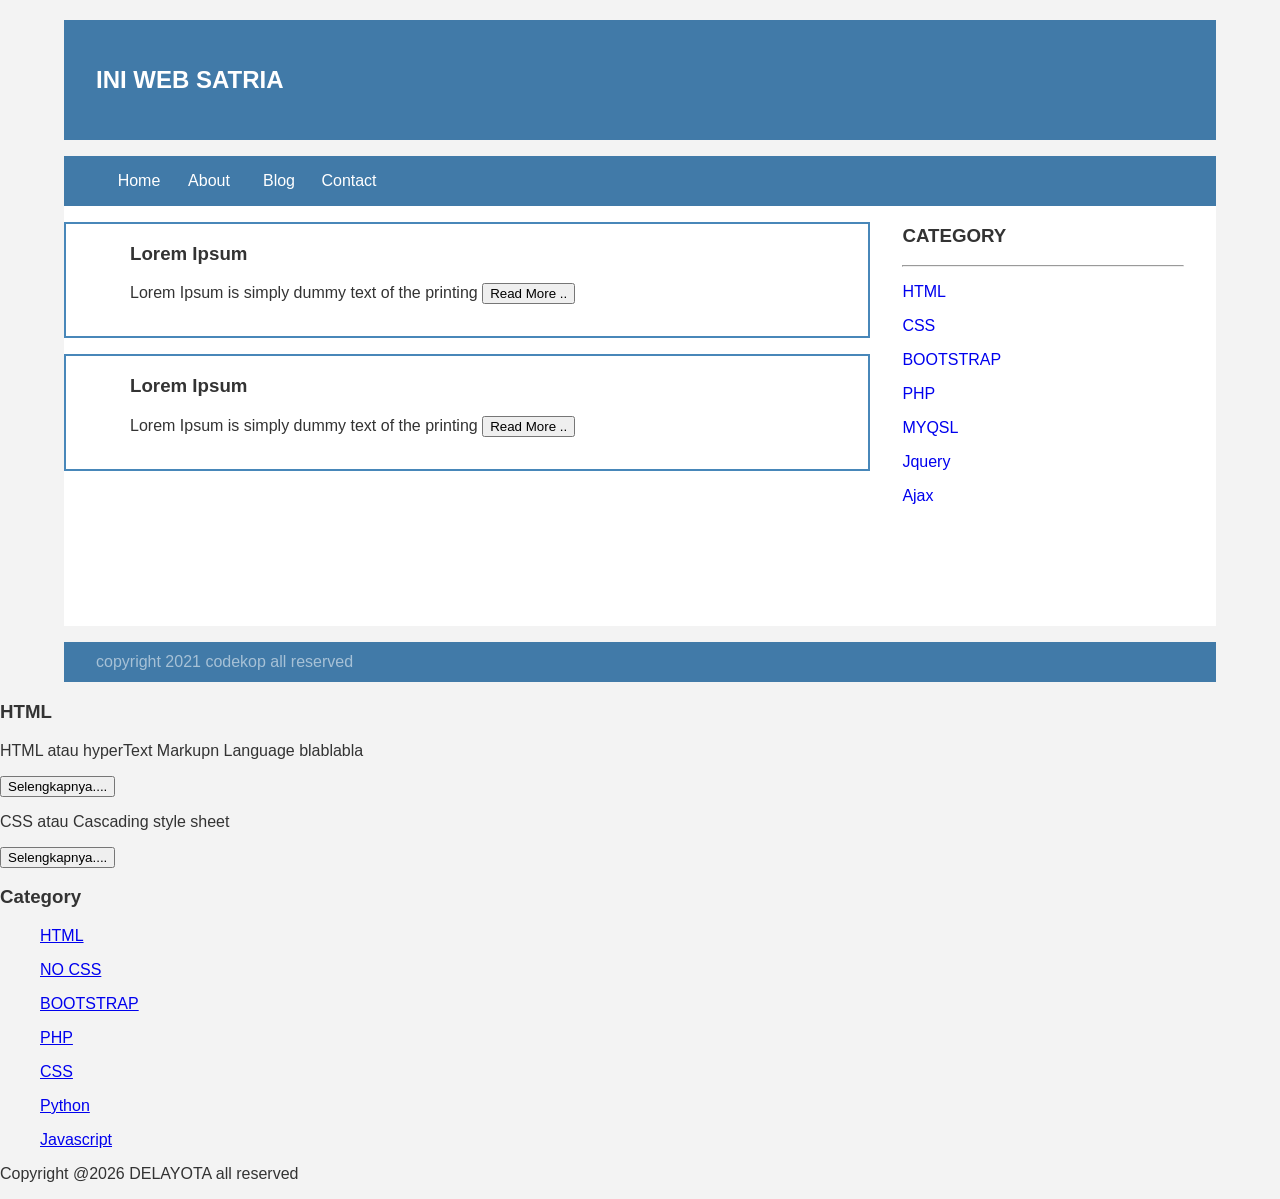
==== index.html @ 62696e65 "Update index.html" ====
<!DOCTYPE html>
<html lang="en">
 <head>
    <title>INI WEB SATRIA</title>
    <link rel="stylesheet" href="style.css">
 </head>
 <body>

  <div class="header">
     <div class="jarak"> 
       <h2>INI WEB SATRIA</h2>
     </div>
  </div>

  <div class="menu">
          <ul>
                  <li><a href="index.html">Home</a></li>
                  <li><a href="about.html">About</a></li>
                  <li><a href="blog.html">Blog</a></li>
                  <li><a href="#">Contact</a></li>
          </ul>
  </div>

  <div class="content">
          <div class="jarak>
                  <!-- kiri -->
                  <div class="kiri">
                          <!-- blog -->
                          <div class="border">
                                  <div class="jarak">
                                          <h3>Lorem Ipsum</h3>
                                          <p> Lorem Ipsum is simply dummy text of the printing
                                          <button class="btn">Read More ..</button>
                                  </div>
                          </div>
                          <!-- end blog -->
                          <!-- blog -->
                          <div class="border">
                                  <div class="jarak">
                                          <h3>Lorem Ipsum</h3>
                                          <p> Lorem Ipsum is simply dummy text of the printing
                                          <button class="btn">Read More ..</button>
                                  </div>
                          </div>
                          <!-- end blog -->
                   </div>
                   <!-- kiri -->
                   <!-- kanan -->
                   <div class="kanan">
                           <div class="jarak">
                                   <h3>CATEGORY</h3>
                                   <hr/>
                                   <p><a href="#" class="undecor">HTML</a></p>
                                   <p><a href="#" class="undecor">CSS</a></p>
                                   <p><a href="#" class="undecor">BOOTSTRAP</a></p>
                                   <p><a href="#" class="undecor">PHP</a></p>
                                   <p><a href="#" class="undecor">MYQSL</a></p>
                                   <p><a href="#" class="undecor">Jquery</a></p>
                                   <p><a href="#" class="undecor">Ajax</a></p>
                           </div>
                   </div>
                   <!-- kanan -->
            </div>
 </div>
  <div class="footer">
          <div class="jarak">
                  <p>copyright 2021 codekop all reserved</p>
          </div>
 </div>
                                  
                          
     <h3>HTML</h3>


     <p>HTML atau hyperText Markupn Language blablabla</p>
     <button>Selengkapnya....</button>
     <p>CSS atau Cascading style sheet</p>
     <button>Selengkapnya....</button>

   <h3>Category</h3>
   <ul>
     <p><a href="#" >HTML</a></p>
     <p><a href="#" >NO CSS</a></p>
     <p><a href="#" >BOOTSTRAP</a></p>
     <p><a href="#" >PHP</a></p>
     <p><a href="#" >CSS</a></p>
     <p><a href="#" >Python</a></p>
     <p><a href="#" >Javascript</a></p>
   </ul>
     <p>Copyright @2026 DELAYOTA all reserved</p>
 </body>

</html>
---- style.css ----
body { 

     background-color:#f3f3f3; 

     color:#333; 

     width:100%; 

     font-family:sans-serif; 

     margin:0 auto; 

} 

 

.header{ 

    width:90%; 

    margin:auto; 

    height:120px; 

    line-height:120px; 

    background:#417aa8; 

    color:#fff; 

} 

 

.jarak{ 

    padding:0 2pc; 

} 

 

.menu{ 

    background-color:#417aa8; 

    height:50px; 

    line-height:50px; 

    position:relative; 

    width:90%; 

    margin:0 auto; 

    padding:0 auto; 

} 

 



.menu ul{ 

    list-style:none; 

} 

 

.menu ul li a { 

    float:left; 

    width:70px; 

    display:block; 

    text-align:center; 

    color:#FFF; 

    text-decoration:none; 

} 

 

.menu ul li a:hover { 

    background-color:#4b88bbb; 

    display:block; 

} 

 

.content{ 

    width:90%; 

    margin:auto; 

    height:420px; 

    padding:0.1px; 

    background:#fff; 

    color:#333; 

} 

 

.border{ 

    border:2px solid #4887b9; 

    margin-top:1pc; 

    padding-bottom:1pc; 



    padding-left:2pc; 

    padding-right:2pc; 

} 

 

.kiri{ 

    width:70%; 

    float:left; 

    margin:auto; 

    background:#fff; 

    height:420px; 

} 

 

.kanan{ 

    width:30%; 

    float:left; 

    margin:auto; 

    background:#fff; 

    height:420px; 

} 

 

.undecor{ 

    text-decoration:none; 

} 

 

.footer{ 

    width:90%; 

    margin:auto; 

    height:40px; 

    line-height:40px; 

    background:#417aa8; 

    color:#fff8; 



    margin-bottom: 1pc; 

}
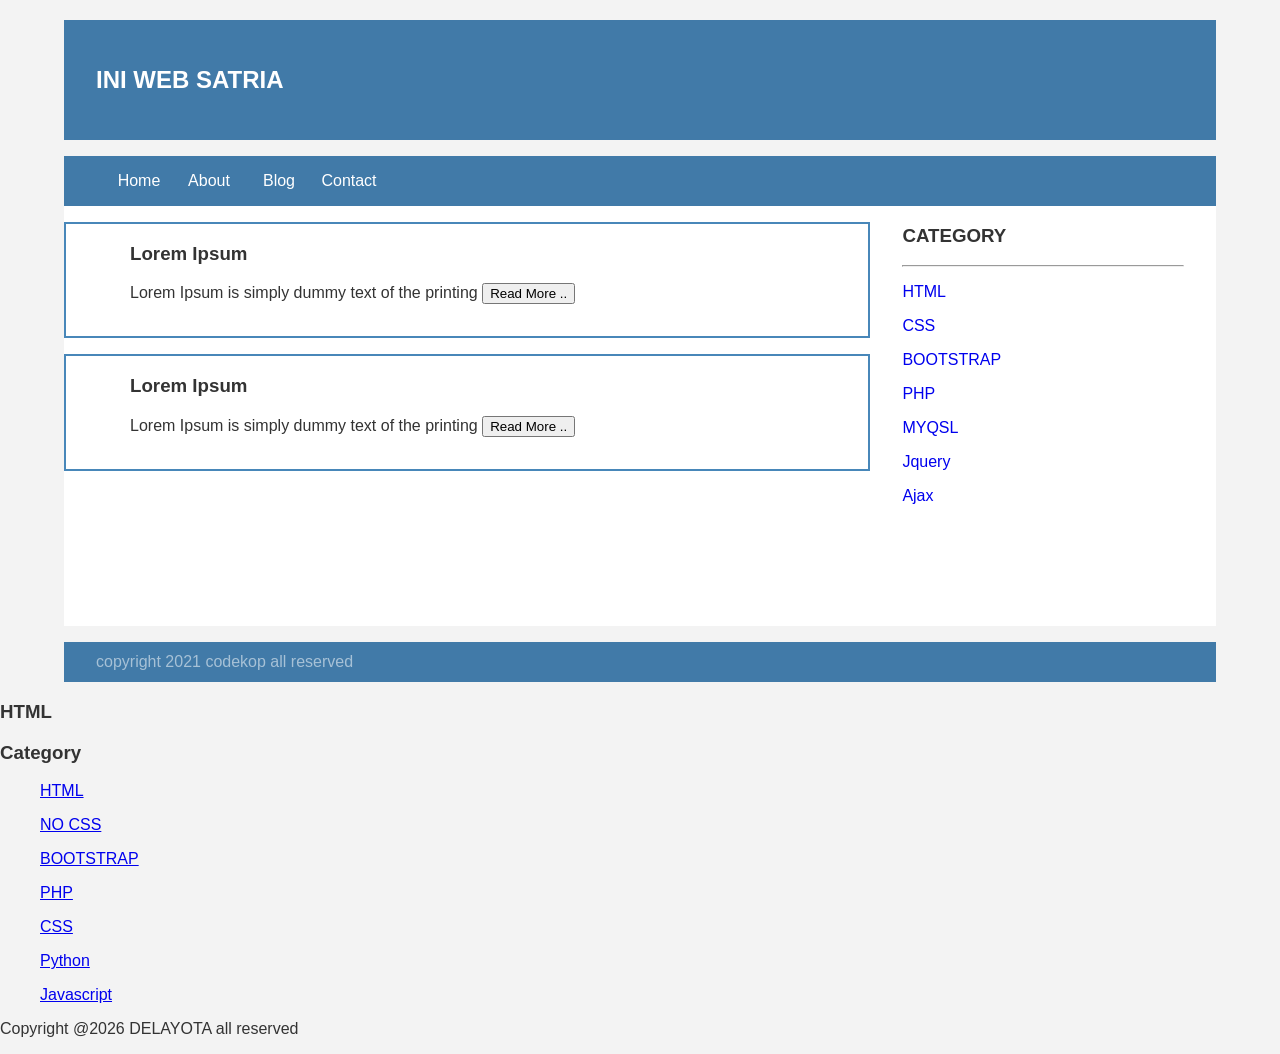
==== commit c99cc82e: "Update index.html" ====
--- a/index.html
+++ b/index.html
@@ -72,10 +72,6 @@
      <h3>HTML</h3>
 
 
-     <p>HTML atau hyperText Markupn Language blablabla</p>
-     <button>Selengkapnya....</button>
-     <p>CSS atau Cascading style sheet</p>
-     <button>Selengkapnya....</button>
 
    <h3>Category</h3>
    <ul>
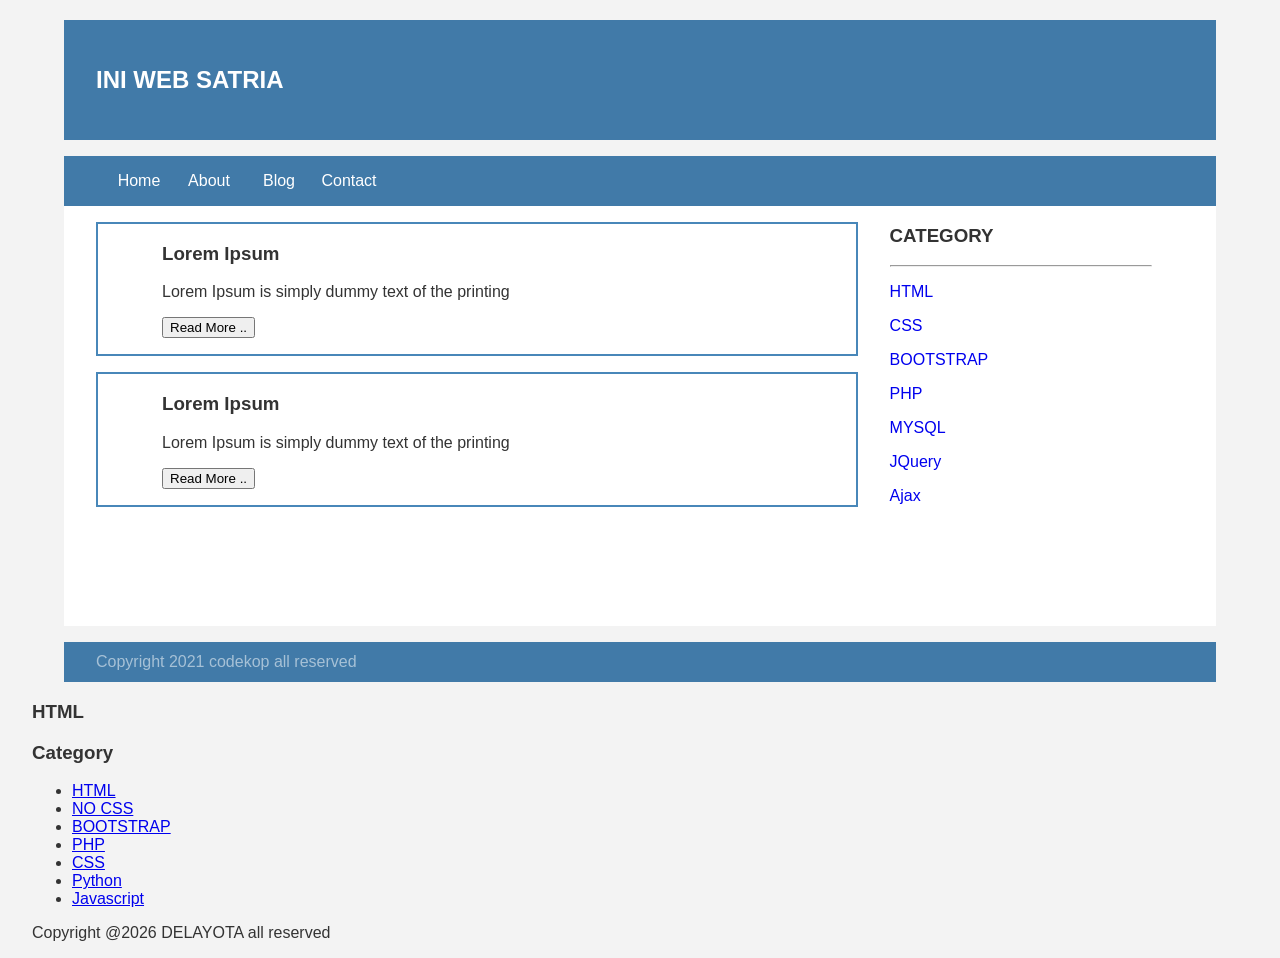
==== commit 85c55497: "Update index.html" ====
--- a/index.html
+++ b/index.html
@@ -1,89 +1,98 @@
 <!DOCTYPE html>
 <html lang="en">
- <head>
+<head>
+    <meta charset="UTF-8">
     <title>INI WEB SATRIA</title>
     <link rel="stylesheet" href="style.css">
- </head>
- <body>
+</head>
+<body>
 
-  <div class="header">
-     <div class="jarak"> 
-       <h2>INI WEB SATRIA</h2>
-     </div>
-  </div>
+    <!-- HEADER -->
+    <div class="header">
+        <div class="jarak">
+            <h2>INI WEB SATRIA</h2>
+        </div>
+    </div>
 
-  <div class="menu">
-          <ul>
-                  <li><a href="index.html">Home</a></li>
-                  <li><a href="about.html">About</a></li>
-                  <li><a href="blog.html">Blog</a></li>
-                  <li><a href="#">Contact</a></li>
-          </ul>
-  </div>
+    <!-- MENU -->
+    <div class="menu">
+        <ul>
+            <li><a href="index.html">Home</a></li>
+            <li><a href="about.html">About</a></li>
+            <li><a href="blog.html">Blog</a></li>
+            <li><a href="#">Contact</a></li>
+        </ul>
+    </div>
 
-  <div class="content">
-          <div class="jarak>
-                  <!-- kiri -->
-                  <div class="kiri">
-                          <!-- blog -->
-                          <div class="border">
-                                  <div class="jarak">
-                                          <h3>Lorem Ipsum</h3>
-                                          <p> Lorem Ipsum is simply dummy text of the printing
-                                          <button class="btn">Read More ..</button>
-                                  </div>
-                          </div>
-                          <!-- end blog -->
-                          <!-- blog -->
-                          <div class="border">
-                                  <div class="jarak">
-                                          <h3>Lorem Ipsum</h3>
-                                          <p> Lorem Ipsum is simply dummy text of the printing
-                                          <button class="btn">Read More ..</button>
-                                  </div>
-                          </div>
-                          <!-- end blog -->
-                   </div>
-                   <!-- kiri -->
-                   <!-- kanan -->
-                   <div class="kanan">
-                           <div class="jarak">
-                                   <h3>CATEGORY</h3>
-                                   <hr/>
-                                   <p><a href="#" class="undecor">HTML</a></p>
-                                   <p><a href="#" class="undecor">CSS</a></p>
-                                   <p><a href="#" class="undecor">BOOTSTRAP</a></p>
-                                   <p><a href="#" class="undecor">PHP</a></p>
-                                   <p><a href="#" class="undecor">MYQSL</a></p>
-                                   <p><a href="#" class="undecor">Jquery</a></p>
-                                   <p><a href="#" class="undecor">Ajax</a></p>
-                           </div>
-                   </div>
-                   <!-- kanan -->
+    <!-- CONTENT -->
+    <div class="content">
+        <div class="jarak">
+
+            <!-- KIRI -->
+            <div class="kiri">
+
+                <!-- BLOG 1 -->
+                <div class="border">
+                    <div class="jarak">
+                        <h3>Lorem Ipsum</h3>
+                        <p>Lorem Ipsum is simply dummy text of the printing</p>
+                        <button class="btn">Read More ..</button>
+                    </div>
+                </div>
+
+                <!-- BLOG 2 -->
+                <div class="border">
+                    <div class="jarak">
+                        <h3>Lorem Ipsum</h3>
+                        <p>Lorem Ipsum is simply dummy text of the printing</p>
+                        <button class="btn">Read More ..</button>
+                    </div>
+                </div>
+
             </div>
- </div>
-  <div class="footer">
-          <div class="jarak">
-                  <p>copyright 2021 codekop all reserved</p>
-          </div>
- </div>
-                                  
-                          
-     <h3>HTML</h3>
+            <!-- END KIRI -->
 
+            <!-- KANAN -->
+            <div class="kanan">
+                <div class="jarak">
+                    <h3>CATEGORY</h3>
+                    <hr/>
+                    <p><a href="#" class="undecor">HTML</a></p>
+                    <p><a href="#" class="undecor">CSS</a></p>
+                    <p><a href="#" class="undecor">BOOTSTRAP</a></p>
+                    <p><a href="#" class="undecor">PHP</a></p>
+                    <p><a href="#" class="undecor">MYSQL</a></p>
+                    <p><a href="#" class="undecor">JQuery</a></p>
+                    <p><a href="#" class="undecor">Ajax</a></p>
+                </div>
+            </div>
+            <!-- END KANAN -->
 
+        </div>
+    </div>
 
-   <h3>Category</h3>
-   <ul>
-     <p><a href="#" >HTML</a></p>
-     <p><a href="#" >NO CSS</a></p>
-     <p><a href="#" >BOOTSTRAP</a></p>
-     <p><a href="#" >PHP</a></p>
-     <p><a href="#" >CSS</a></p>
-     <p><a href="#" >Python</a></p>
-     <p><a href="#" >Javascript</a></p>
-   </ul>
-     <p>Copyright @2026 DELAYOTA all reserved</p>
- </body>
+    <!-- FOOTER -->
+    <div class="footer">
+        <div class="jarak">
+            <p>Copyright 2021 codekop all reserved</p>
+        </div>
+    </div>
 
+    <!-- TAMBAHAN -->
+    <div class="jarak">
+        <h3>HTML</h3>
+        <h3>Category</h3>
+        <ul>
+            <li><a href="#">HTML</a></li>
+            <li><a href="#">NO CSS</a></li>
+            <li><a href="#">BOOTSTRAP</a></li>
+            <li><a href="#">PHP</a></li>
+            <li><a href="#">CSS</a></li>
+            <li><a href="#">Python</a></li>
+            <li><a href="#">Javascript</a></li>
+        </ul>
+        <p>Copyright @2026 DELAYOTA all reserved</p>
+    </div>
+
+</body>
 </html>
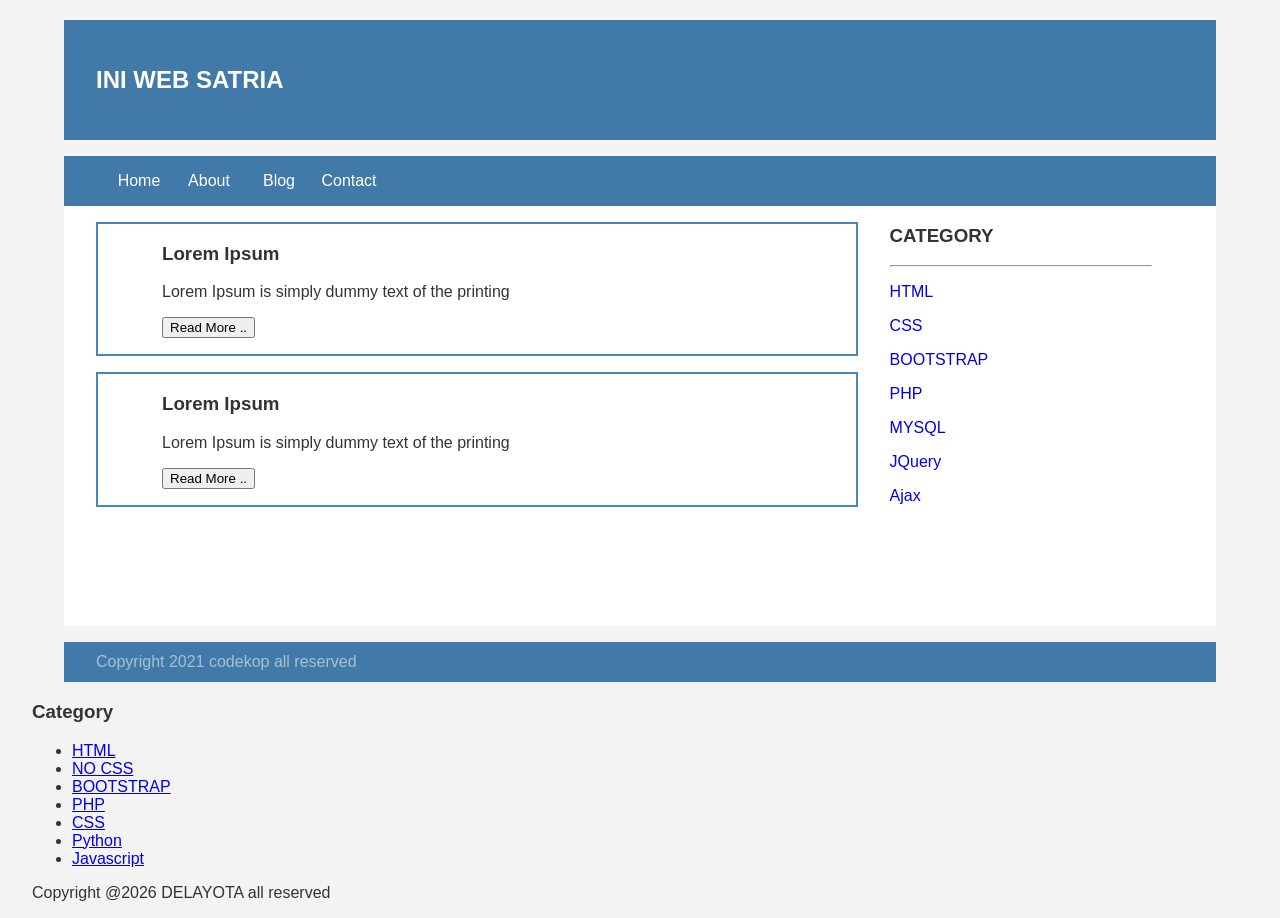
==== commit c49af77b: "Update index.html" ====
--- a/index.html
+++ b/index.html
@@ -80,7 +80,6 @@
 
     <!-- TAMBAHAN -->
     <div class="jarak">
-        <h3>HTML</h3>
         <h3>Category</h3>
         <ul>
             <li><a href="#">HTML</a></li>
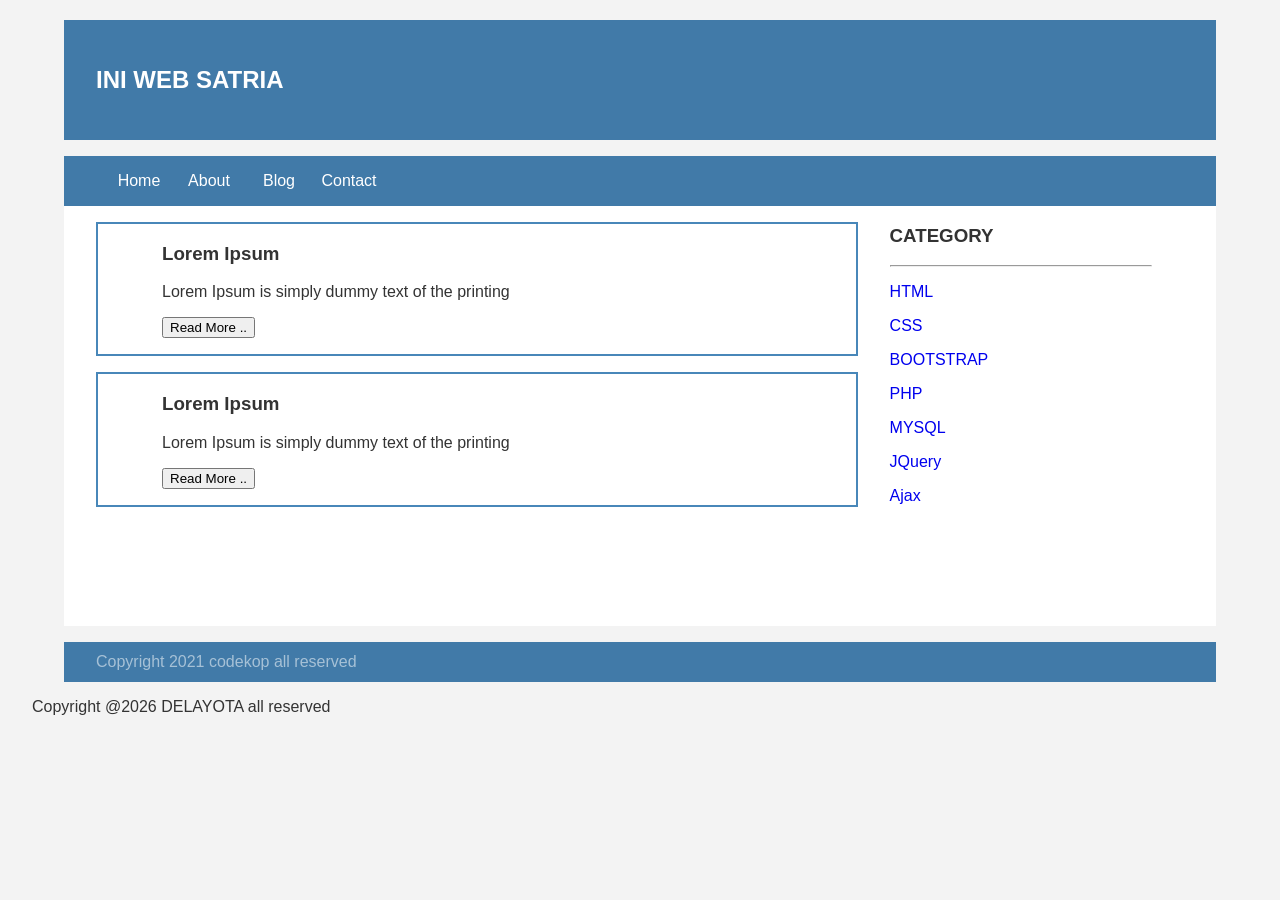
==== commit 98235246: "Update index.html" ====
--- a/index.html
+++ b/index.html
@@ -80,16 +80,6 @@
 
     <!-- TAMBAHAN -->
     <div class="jarak">
-        <h3>Category</h3>
-        <ul>
-            <li><a href="#">HTML</a></li>
-            <li><a href="#">NO CSS</a></li>
-            <li><a href="#">BOOTSTRAP</a></li>
-            <li><a href="#">PHP</a></li>
-            <li><a href="#">CSS</a></li>
-            <li><a href="#">Python</a></li>
-            <li><a href="#">Javascript</a></li>
-        </ul>
         <p>Copyright @2026 DELAYOTA all reserved</p>
     </div>
 
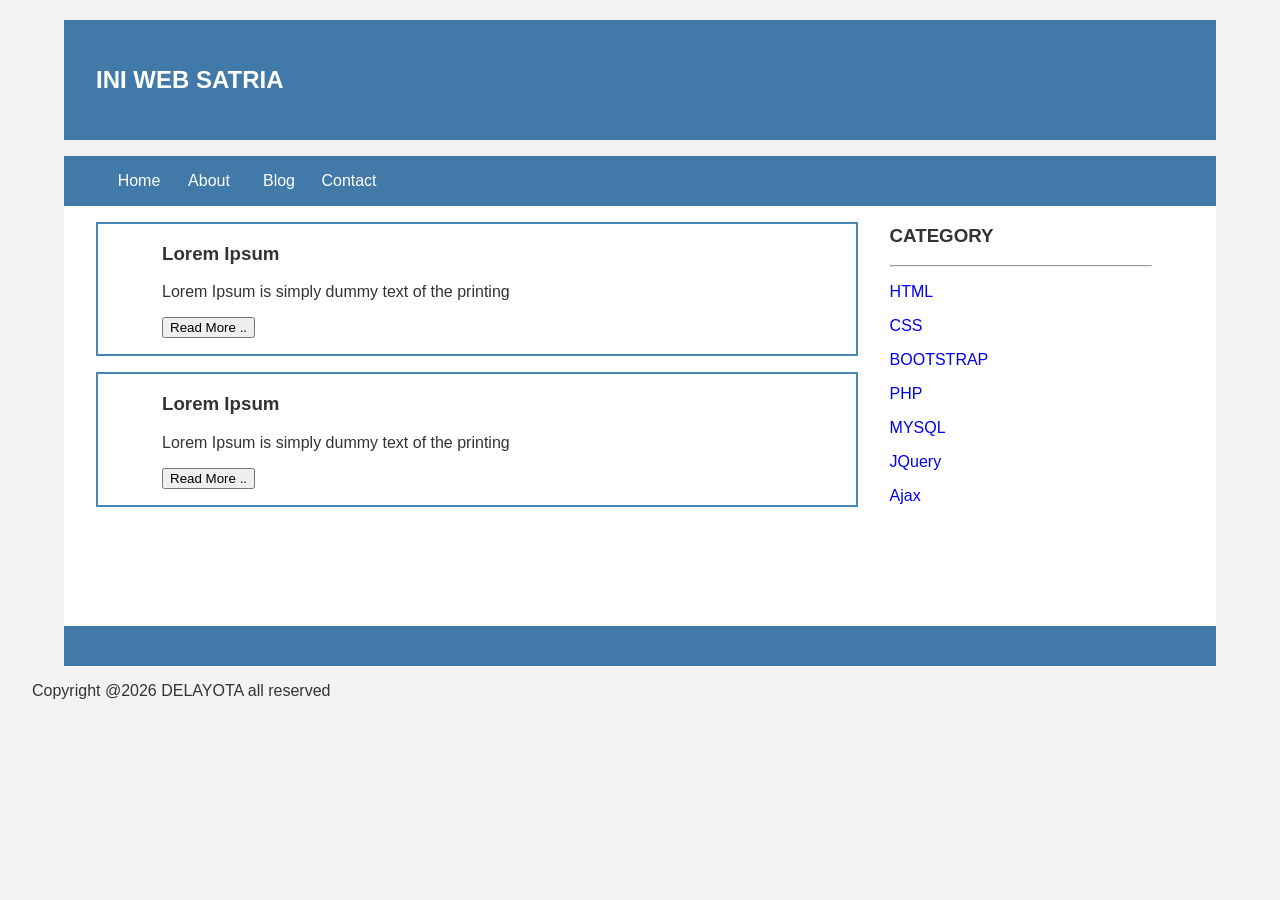
==== commit 9e1a92b7: "Update index.html" ====
--- a/index.html
+++ b/index.html
@@ -74,7 +74,6 @@
     <!-- FOOTER -->
     <div class="footer">
         <div class="jarak">
-            <p>Copyright 2021 codekop all reserved</p>
         </div>
     </div>
 
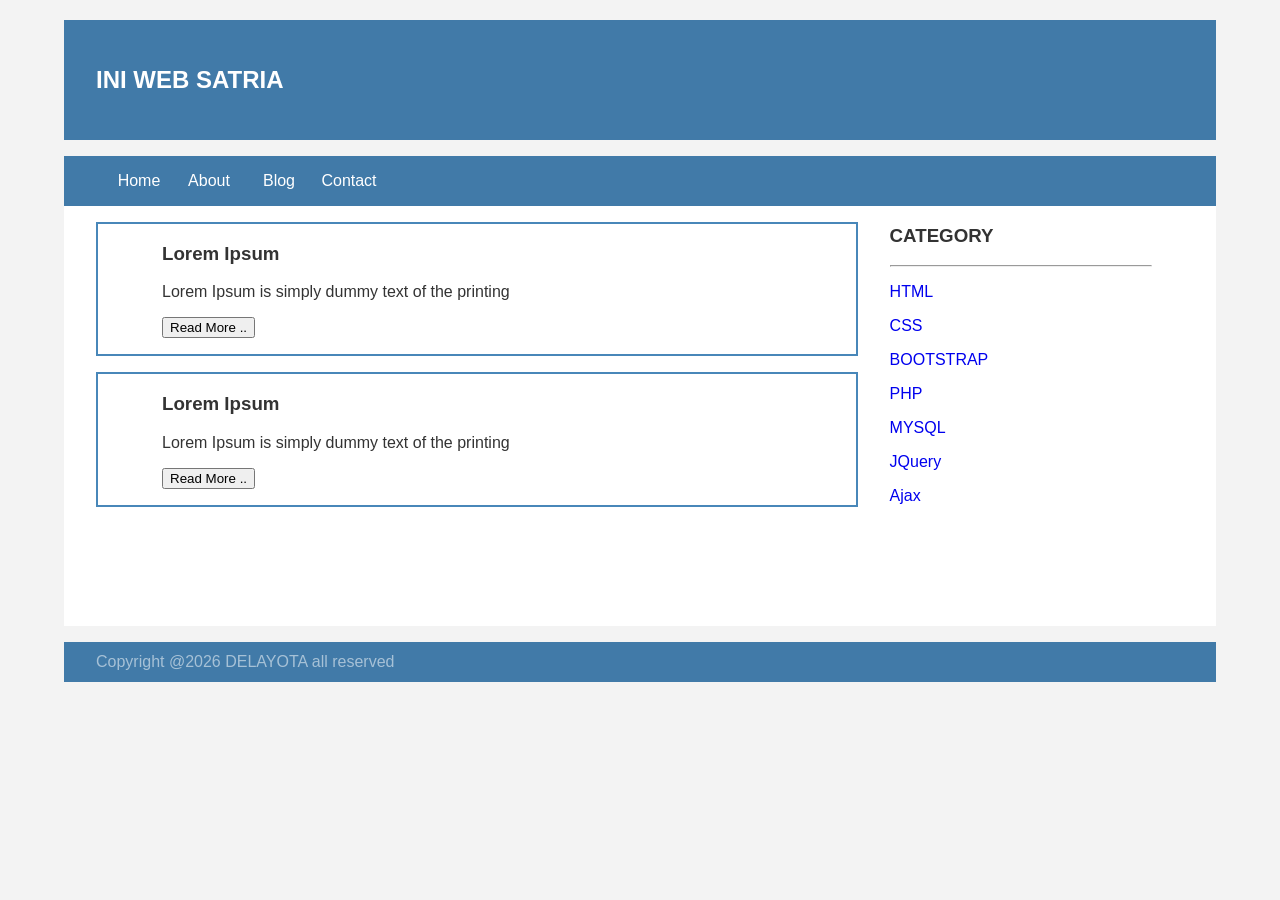
==== commit b47baad2: "Update index.html" ====
--- a/index.html
+++ b/index.html
@@ -74,12 +74,12 @@
     <!-- FOOTER -->
     <div class="footer">
         <div class="jarak">
+            <p>Copyright @2026 DELAYOTA all reserved</p>
         </div>
     </div>
 
     <!-- TAMBAHAN -->
-    <div class="jarak">
-        <p>Copyright @2026 DELAYOTA all reserved</p>
+    <div class="jarak"
     </div>
 
 </body>
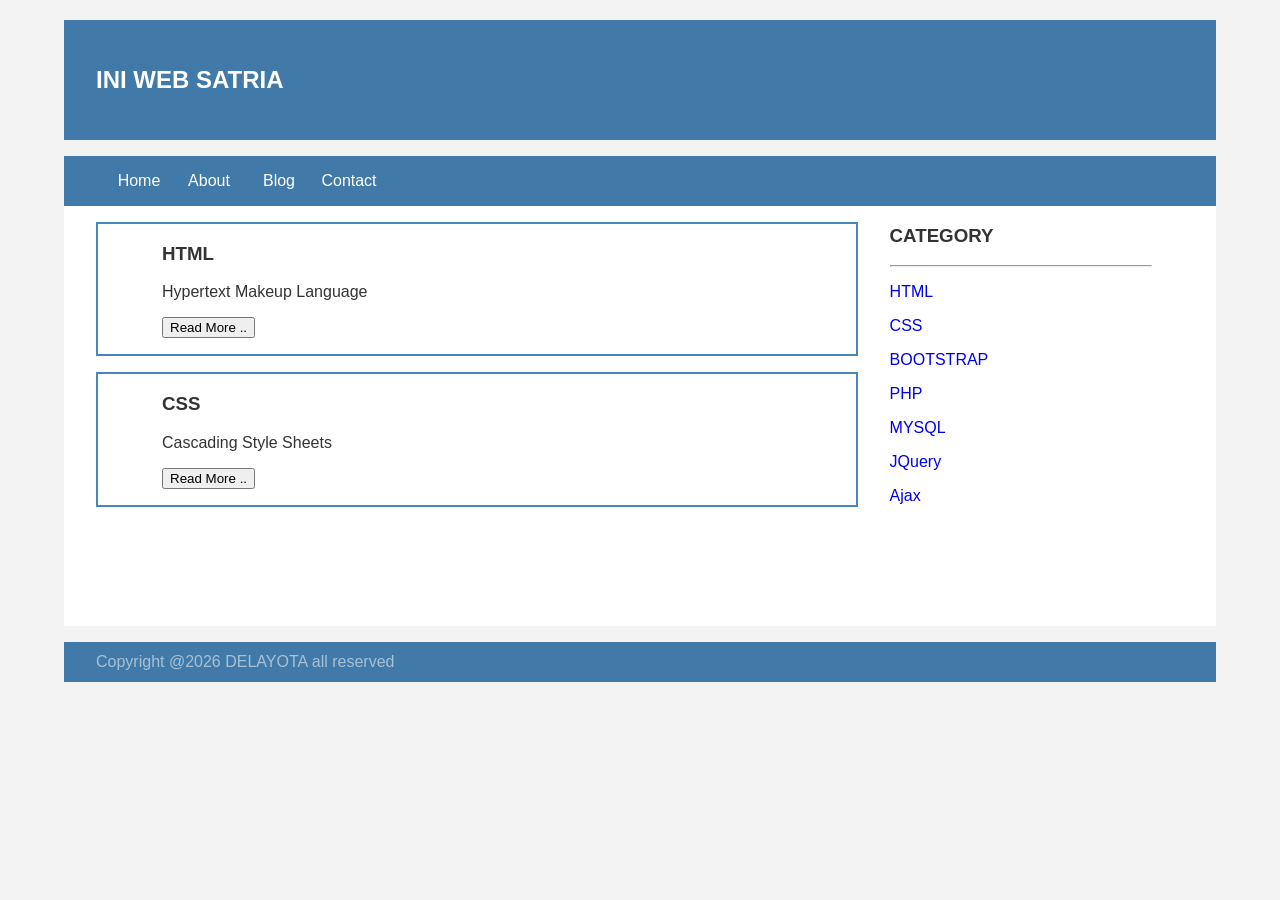
==== commit 365556cd: "Update index.html" ====
--- a/index.html
+++ b/index.html
@@ -34,8 +34,8 @@
                 <!-- BLOG 1 -->
                 <div class="border">
                     <div class="jarak">
-                        <h3>Lorem Ipsum</h3>
-                        <p>Lorem Ipsum is simply dummy text of the printing</p>
+                        <h3>HTML</h3>
+                        <p>Hypertext Makeup Language</p>
                         <button class="btn">Read More ..</button>
                     </div>
                 </div>
@@ -43,8 +43,8 @@
                 <!-- BLOG 2 -->
                 <div class="border">
                     <div class="jarak">
-                        <h3>Lorem Ipsum</h3>
-                        <p>Lorem Ipsum is simply dummy text of the printing</p>
+                        <h3>CSS</h3>
+                        <p>Cascading Style Sheets</p>
                         <button class="btn">Read More ..</button>
                     </div>
                 </div>
